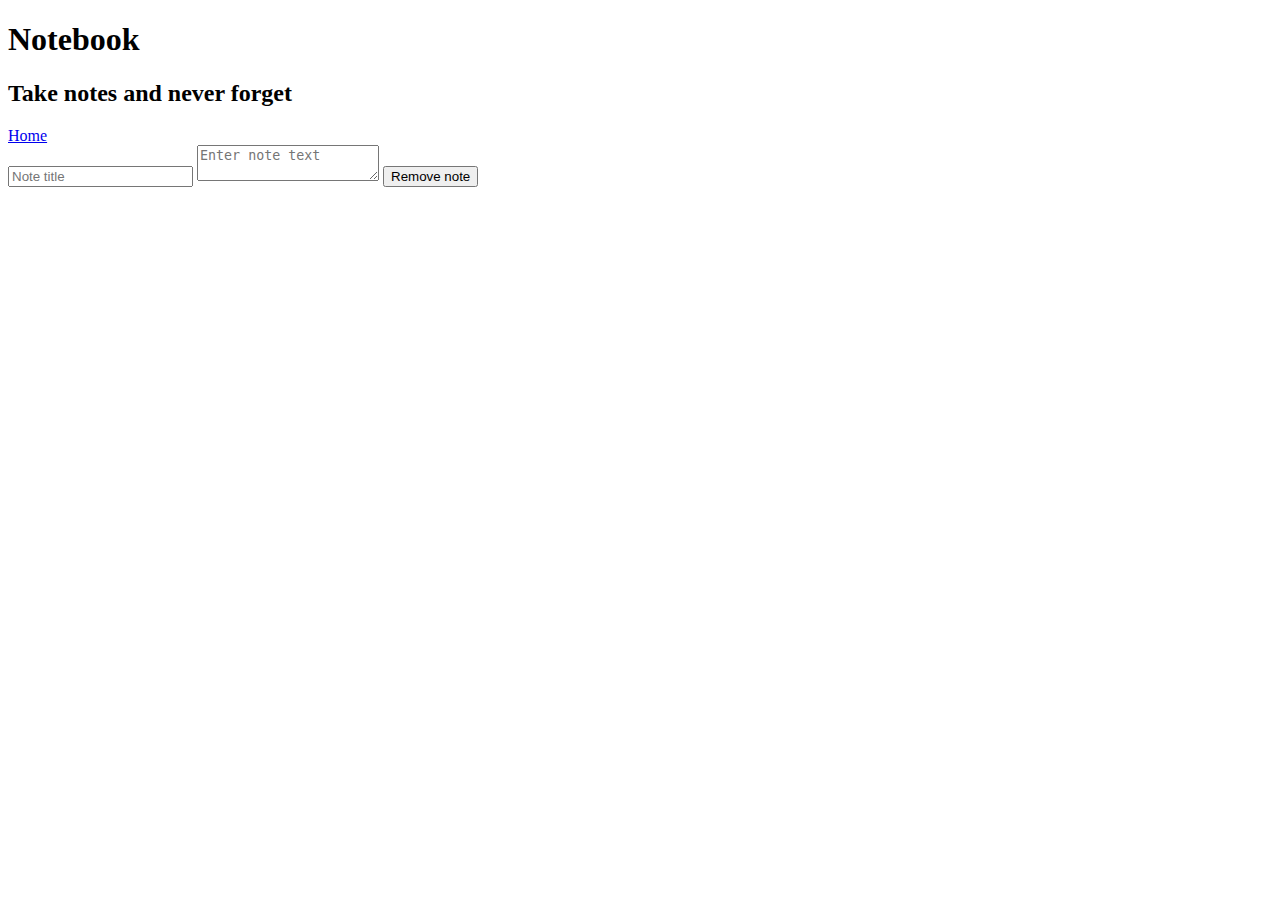
==== edit.html @ 2eae3d59 "Add files via upload" ====
<!DOCTYPE html>

<html>

<head>
    <title>Notebook</title>
    <link href="images/favicon.ico" rel="icon">
    <link href="styles/styles.css" rel="stylesheet">
</head>

<body>
    <div class="header">
        <div class="container">
            <h1 class="header__title">Notebook</h1>
            <h2 class="header__subtitle">Take notes and never forget</h2>
        </div>
    </div>
    <div class="actions">
        <div class="actions__container actions__container--spaced">
            <a href="index.html">Home</a>
            <span id="last-edited"></span>
        </div>
    </div>
    <div class="container">
        <input id="note-title" class="title-input" placeholder="Note title">
        <textarea id="note-body" class="body-input" placeholder="Enter note text"></textarea>
        <button id="remove-note" class="button button--secondary">Remove note</button>
    </div>
    <script src="https://momentjs.com/downloads/moment-with-locales.min.js"></script>
    <script src="scripts/notes-functions.js"></script>
    <script src="scripts/notes-edit.js"></script>
</body>

</html>
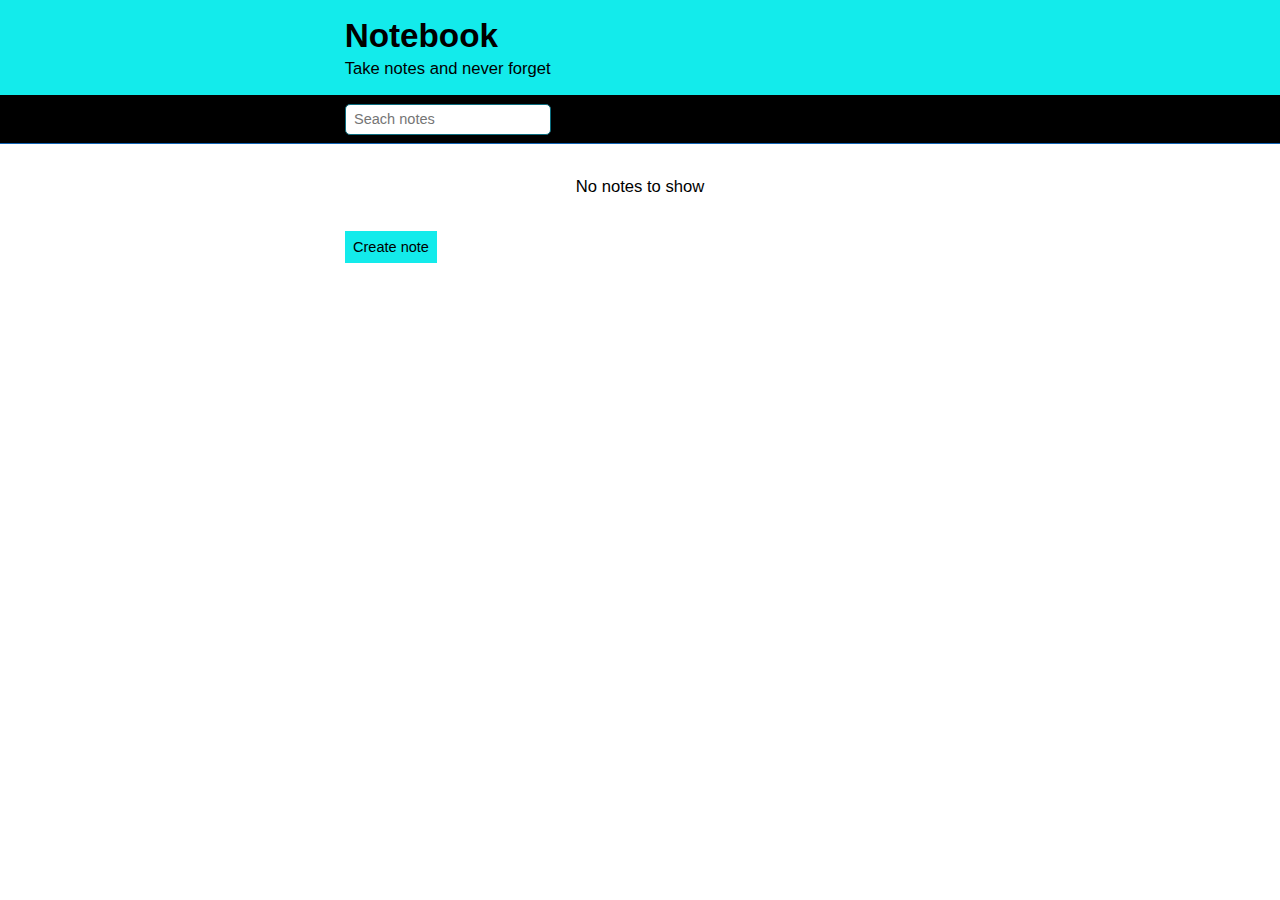
==== commit 7412f446: "Add files via upload" ====
--- a/edit.html
+++ b/edit.html
@@ -4,8 +4,8 @@
 
 <head>
     <title>Notebook</title>
-    <link href="images/favicon.ico" rel="icon">
-    <link href="styles/styles.css" rel="stylesheet">
+    <link href="favicon.ico" rel="icon">
+    <link href="styles.css" rel="stylesheet">
 </head>
 
 <body>
@@ -27,8 +27,8 @@
         <button id="remove-note" class="button button--secondary">Remove note</button>
     </div>
     <script src="https://momentjs.com/downloads/moment-with-locales.min.js"></script>
-    <script src="scripts/notes-functions.js"></script>
-    <script src="scripts/notes-edit.js"></script>
+    <script src="notes-functions.js"></script>
+    <script src="notes-edit.js"></script>
 </body>
 
 </html>--- a/styles.css
+++ b/styles.css
@@ -0,0 +1,193 @@
+/* Base Styles */
+
+
+/*
+
+BEM (block, element, modifier)
+
+Block     ->  house
+Element   ->  house__kitchen
+Modifier  ->  house--condo
+
+*/
+
+* {
+    box-sizing: border-box;
+    margin: 0;
+    padding: 0;
+}
+
+html {
+    font-size: 65%;
+}
+
+body {
+    color: #000000;
+    font-family: Helvetica, Arial, sans-serif;
+    font-size: 1.6rem;
+}
+
+button {
+    cursor: pointer;
+}
+
+a {
+    color: #13ebeb;
+}
+
+
+/* Container */
+
+.container {
+    max-width: 60rem;
+    margin: 0 auto;
+    padding: 0 1.6rem;
+}
+
+
+/* Header */
+
+.header {
+    background: #13ebeb;
+    color: rgb(0, 0, 0);
+    padding: 1.6rem 0;
+}
+
+.header__title {
+    font-size: 3.2rem;
+    margin-bottom: .4rem;
+}
+
+.header__subtitle {
+    font-size: 1.6rem;
+    font-weight: 300;
+}
+
+
+/* Actions Bar */
+
+.actions {
+    background-color: #000000;
+    border-bottom: 1px solid #1163b4;
+    padding: .8rem
+}
+
+.actions__container {
+    align-items: center;
+    display: flex;
+    max-width: 60rem;
+    margin: 0 auto;
+    min-height: 3rem;
+    padding: 0 1.6rem;
+}
+
+.actions__container--spaced {
+    justify-content: space-between
+}
+
+
+/* Form Inputs */
+
+.input {
+    border: 1px solid #0b6c7e;
+    border-radius: 5px;
+    font-size: 1.4rem;
+    font-weight: 300;
+    height: 3rem;
+    margin-right: .8rem;
+    padding: .4rem .8rem;
+}
+
+.dropdown {
+    border-radius: 0;
+    border: 1px solid #0a4580;
+    background: rgb(255, 255, 255);
+    font-size: 1.4rem;
+    font-weight: 300;
+    height: 3rem;
+    margin-right: .8rem;
+}
+
+.button {
+    background: #13ebeb;
+    border: none;
+    border-bottom: 0px solid #396684;
+    color: rgb(0, 0, 0);
+    font-size: 1.4rem;
+    font-weight: 300;
+    padding: .8rem;
+    transition: background .3s ease;
+}
+
+.button:hover {
+    background: #396684;
+}
+
+.button--secondary {
+    background: #88cbeb;
+    border-bottom: 2px solid #20566e;
+}
+
+.button--secondary:hover {
+    background: #75ccf5;
+}
+
+
+/* Note editor */
+
+.title-input {
+    border: 1px solid #64a7eb;
+    font-size: 2rem;
+    font-weight: 300;
+    display: block;
+    margin: 2.4rem 0;
+    padding: .8rem;
+    width: 100%;
+}
+
+.body-input {
+    border: 1px solid #64a7eb;
+    font-family: inherit;
+    font-size: 1.6rem;
+    font-weight: 300;
+    display: block;
+    margin: 2.4rem 0;
+    min-height: 15rem;
+    padding: .8rem;
+    width: 100%;
+}
+
+
+/* Note List Item */
+
+.list-item {
+    text-decoration: none;
+    color: #000000;
+    background: #8fc6eb;
+    border: 1px solid #8fc6eb;
+    margin: 1.6rem 0;
+    padding: 1.6rem;
+    display: block;
+    transition: background .3s ease;
+}
+
+.list-item:hover {
+    background: #9fdad2;
+}
+
+.list-item__title {
+    font-size: 1.8rem;
+    margin-bottom: .4rem
+}
+
+.list-item__subtitle {
+    color: rgb(0, 0, 0);
+    font-size: 1.4rem;
+    font-weight: 300;
+    font-style: italic;
+}
+
+.empty-message {
+    text-align: center;
+    margin: 3.2rem 0;
+}